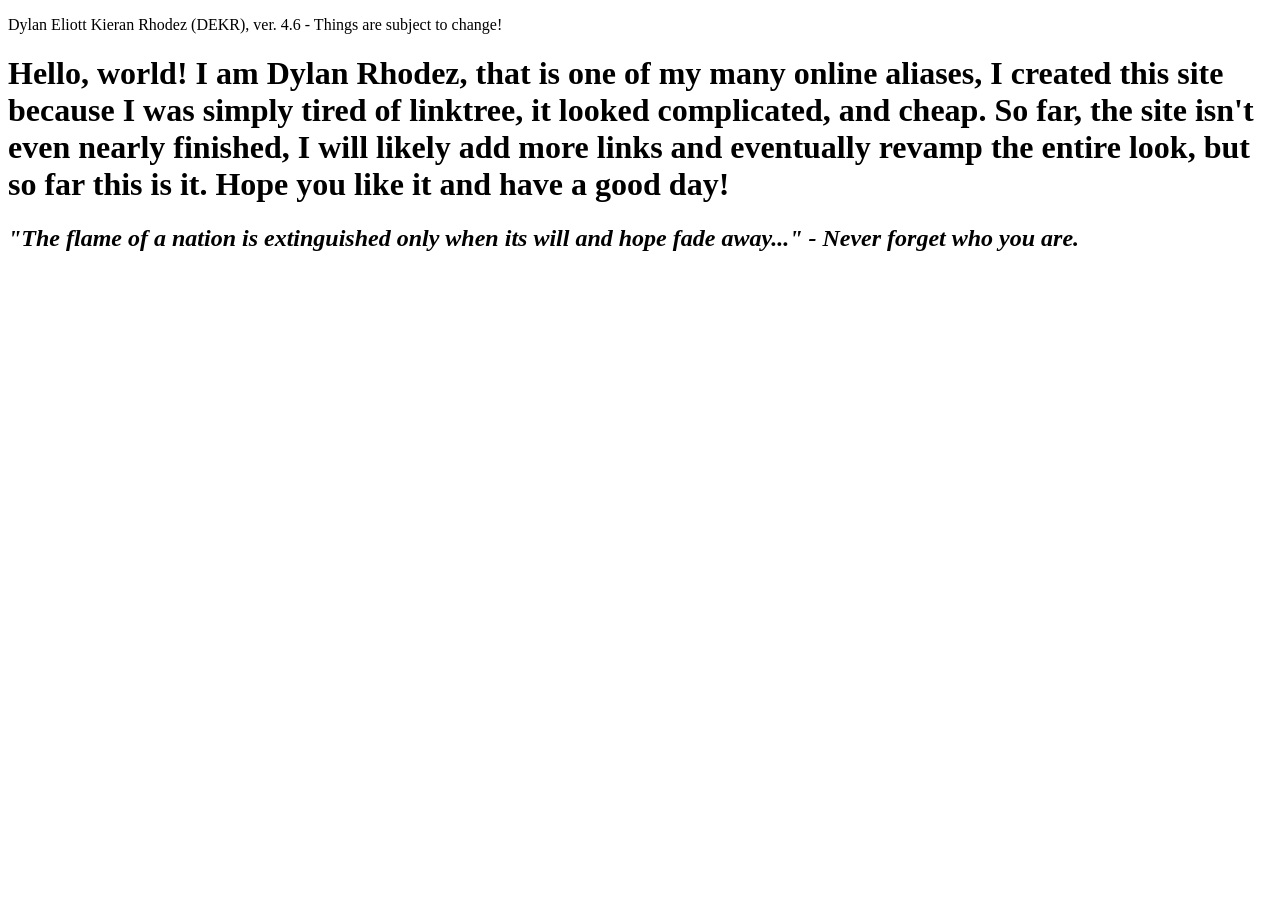
==== index.html @ 38509566 "Update index.html" ====
<!DOCTYPE HTML>
<html>
  <link rel="stylesheet" href="looks.css">
  <head>
    <title>Dylan E. K. Rhodez</title>
  </head>
 <body>
   <p>Dylan Eliott Kieran Rhodez (DEKR), ver. 4.6 - Things are subject to change!</p>
   <h1>Hello, world! I am Dylan Rhodez, that is one of my many online aliases, I created this site because I was simply tired of linktree, it looked complicated, and cheap. So far, the site isn't even nearly finished, I will likely add more links and eventually revamp the entire look, but so far this is it. Hope you like it and have a good day!</h1>
   <h2 style="font-style: italic;"> "The flame of a nation is extinguished only when its will and hope fade away..." - Never forget who you are. </h2>





 </body>
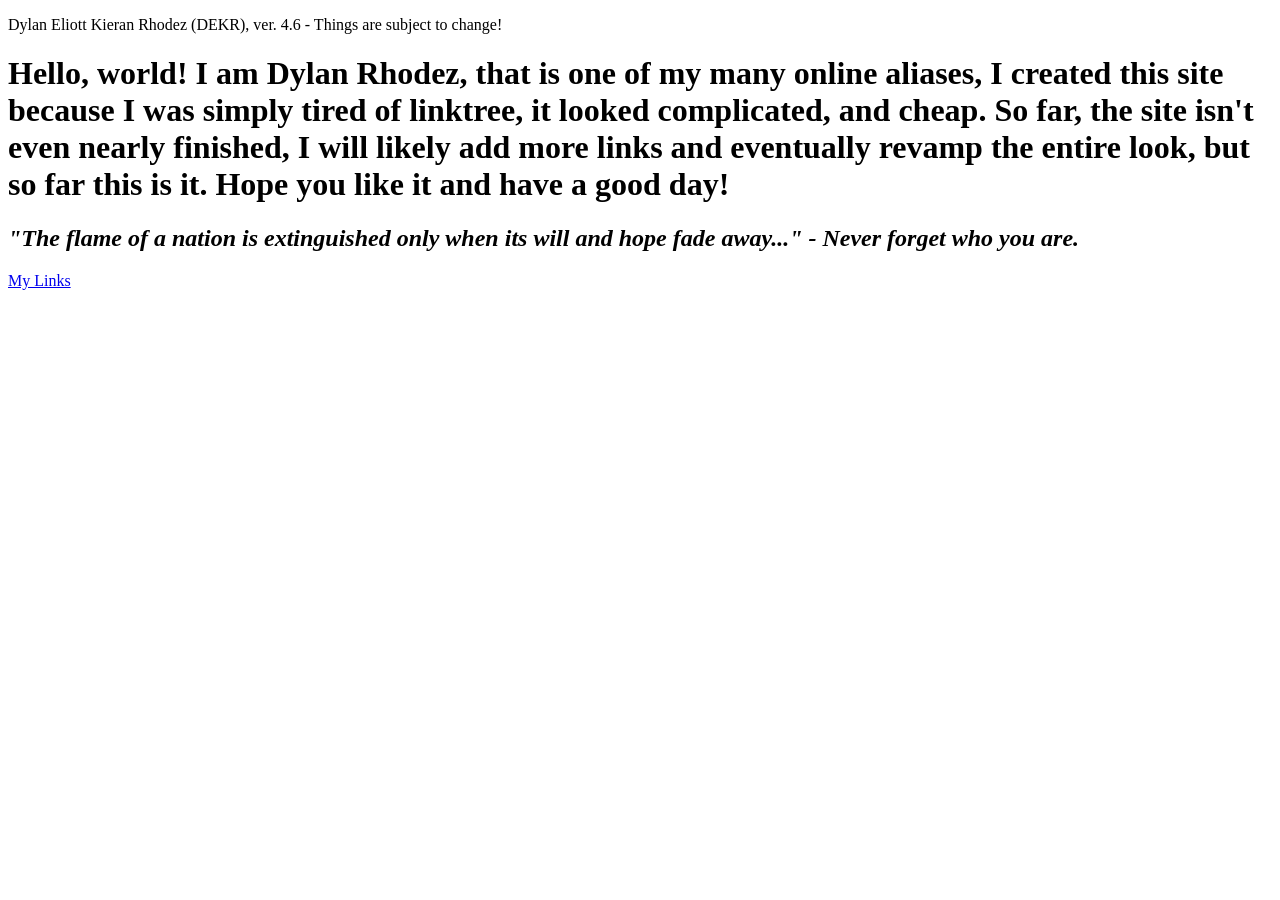
==== commit 5a97ac80: "Update index.html" ====
--- a/index.html
+++ b/index.html
@@ -9,7 +9,9 @@
    <h1>Hello, world! I am Dylan Rhodez, that is one of my many online aliases, I created this site because I was simply tired of linktree, it looked complicated, and cheap. So far, the site isn't even nearly finished, I will likely add more links and eventually revamp the entire look, but so far this is it. Hope you like it and have a good day!</h1>
    <h2 style="font-style: italic;"> "The flame of a nation is extinguished only when its will and hope fade away..." - Never forget who you are. </h2>
 
-
+<nav> 
+    <a href="links.html">My Links</a>
+</nav>
 
 
 
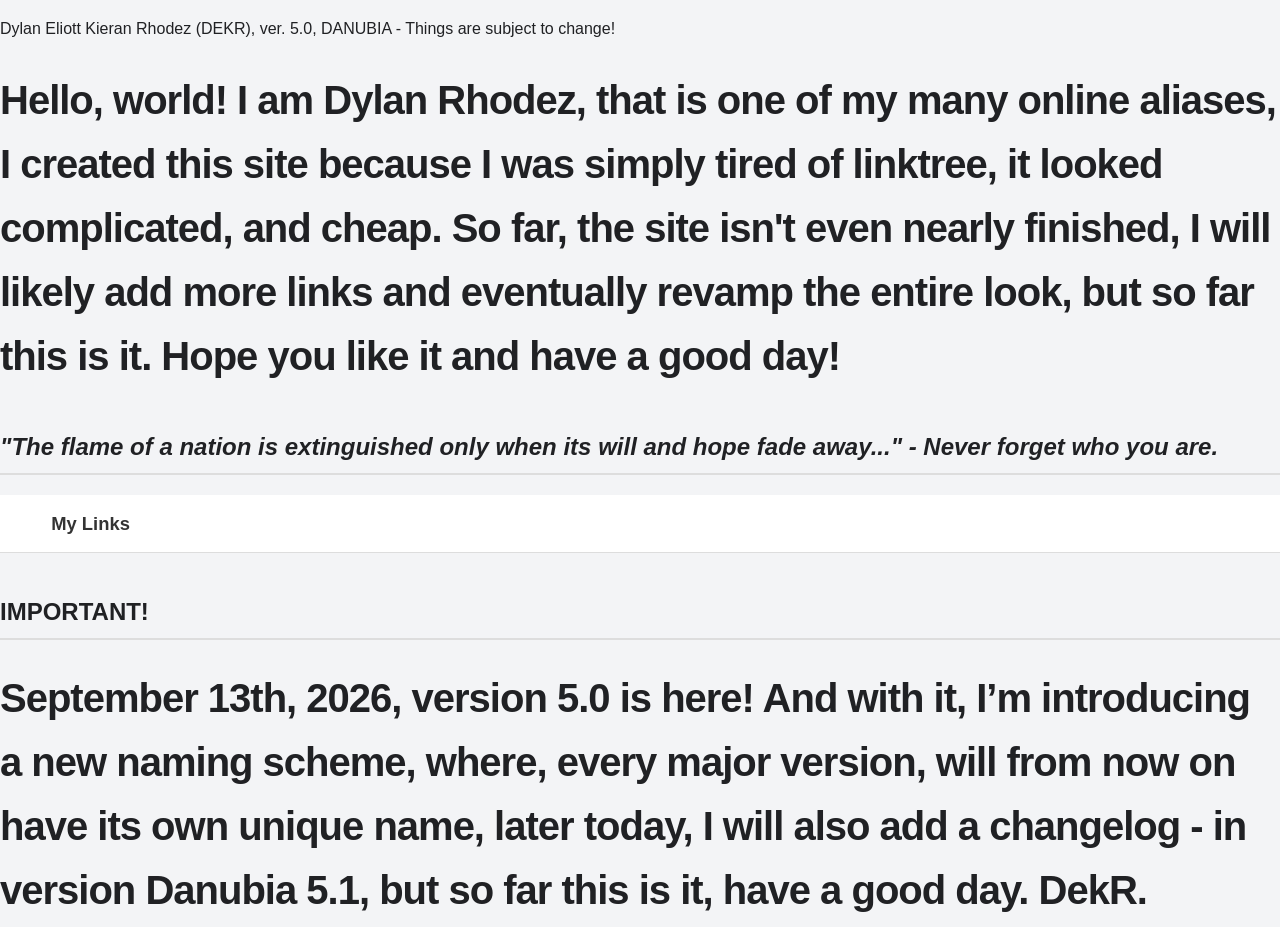
==== commit 58af2f31: "Update index.html" ====
--- a/index.html
+++ b/index.html
@@ -5,7 +5,7 @@
     <title>Dylan E. K. Rhodez</title>
   </head>
  <body>
-   <p>Dylan Eliott Kieran Rhodez (DEKR), ver. 4.6 - Things are subject to change!</p>
+   <p>Dylan Eliott Kieran Rhodez (DEKR), ver. 5.0, DANUBIA - Things are subject to change!</p>
    <h1>Hello, world! I am Dylan Rhodez, that is one of my many online aliases, I created this site because I was simply tired of linktree, it looked complicated, and cheap. So far, the site isn't even nearly finished, I will likely add more links and eventually revamp the entire look, but so far this is it. Hope you like it and have a good day!</h1>
    <h2 style="font-style: italic;"> "The flame of a nation is extinguished only when its will and hope fade away..." - Never forget who you are. </h2>
 
@@ -13,6 +13,8 @@
     <a href="links.html">My Links</a>
 </nav>
 
+<h2>IMPORTANT!</h2>
+<h1>September 13th, 2026, version 5.0 is here! And with it, I’m introducing a new naming scheme, where, every major version, will from now on have its own unique name, later today, I will also add a changelog - in version Danubia 5.1, but so far this is it, have a good day. DekR.</h1>
 
 
  </body>
--- a/looks.css
+++ b/looks.css
@@ -0,0 +1,97 @@
+* {
+    box-sizing: border-box;
+}
+body {
+    margin: 0;
+    padding: 0;
+    background: #f3f4f6;
+    color: #202124;
+    font-family: Arial, Helvetica, sans-serif;
+    line-height: 1.6;
+}
+/* Main content */
+main {
+    width: min(900px, 92%);
+    margin: 40px auto;
+}
+/* Headings */
+h1 {
+    font-size: 2.5rem;
+    margin-bottom: 5px;
+    letter-spacing: -1px;
+}
+h2 {
+    margin-top: 40px;
+    padding-bottom: 6px;
+    border-bottom: 2px solid #ddd;
+}
+h3 {
+    margin-bottom: 5px;
+}
+/* Paragraphs */
+p {
+    max-width: 700px;
+}
+/* Links */
+a {
+    color: #1769aa;
+    text-decoration: underline;
+    text-underline-offset: 3px;
+    font-size: 1.15rem;
+}
+a:hover {
+    color: #d63384;
+}
+a:visited {
+    color: #551a8b;
+}
+/* Images */
+img {
+    max-width: 100%;
+    height: auto;
+    border-radius: 10px;
+}
+/* Navigation */
+nav {
+    background: white;
+    border-bottom: 1px solid #ddd;
+    padding: 14px 4%;
+}
+nav a {
+    margin-right: 18px;
+    color: #333;
+    text-decoration: none;
+    font-weight: 600;
+}
+nav a:hover {
+    color: #d63384;
+}
+/* Sections */
+section {
+    background: white;
+    padding: 25px;
+    margin: 25px 0;
+    border: 1px solid #ddd;
+    border-radius: 12px;
+}
+/* Buttons */
+button {
+    background: #222;
+    color: white;
+    border: none;
+    padding: 10px 16px;
+    border-radius: 7px;
+    cursor: pointer;
+    font-size: 1rem;
+}
+button:hover {
+    background: #444;
+}
+/* Footer */
+footer {
+    margin-top: 60px;
+    padding: 25px;
+    text-align: center;
+    color: #777;
+    border-top: 1px solid #ddd;
+}
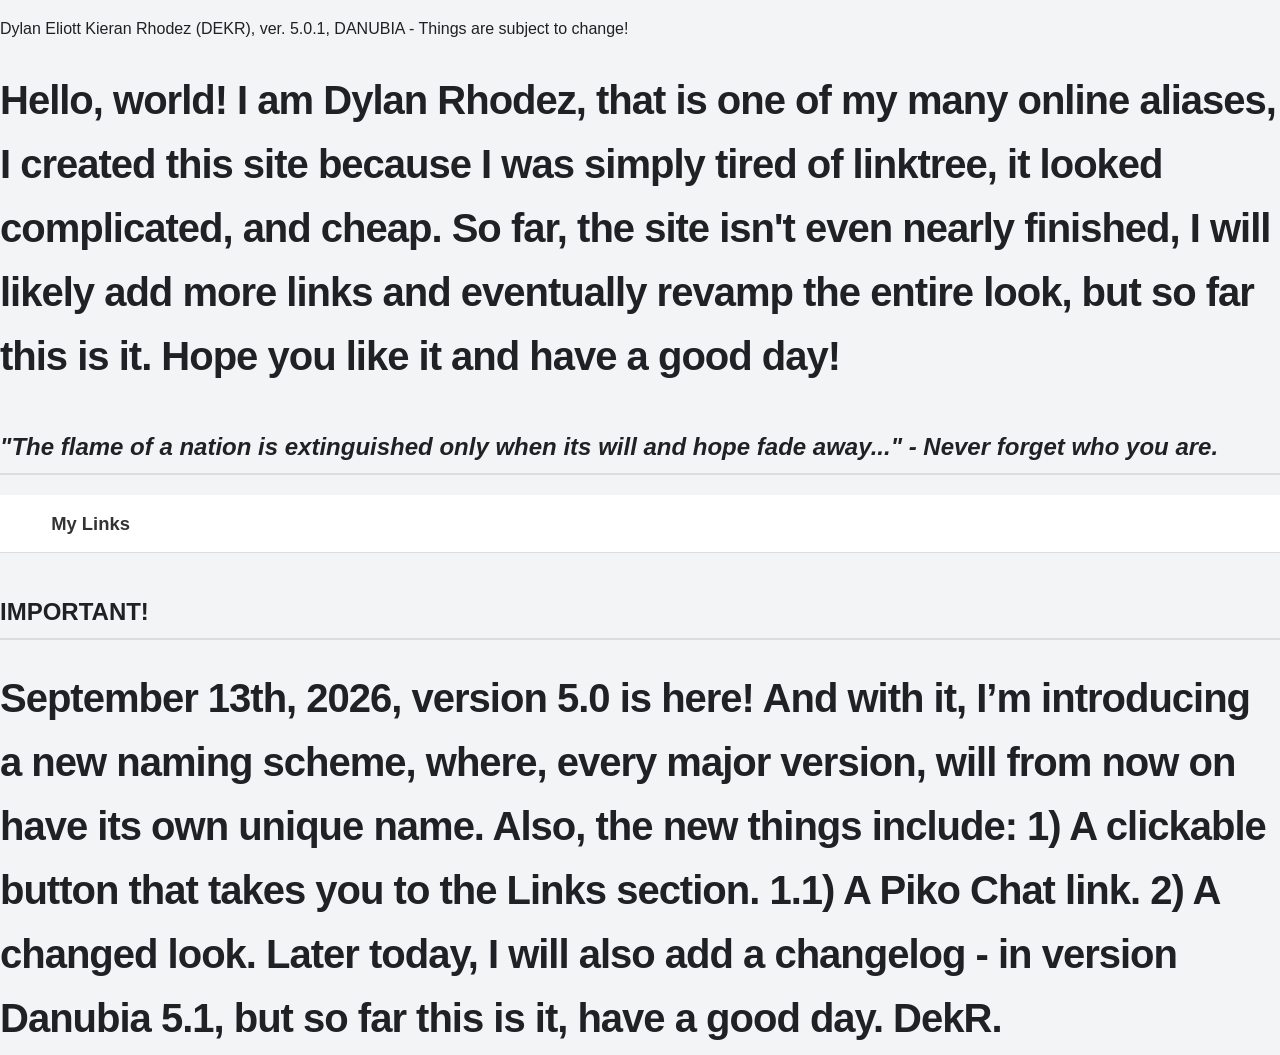
==== commit fd0d24af: "Update index.html" ====
--- a/index.html
+++ b/index.html
@@ -5,7 +5,7 @@
     <title>Dylan E. K. Rhodez</title>
   </head>
  <body>
-   <p>Dylan Eliott Kieran Rhodez (DEKR), ver. 5.0, DANUBIA - Things are subject to change!</p>
+   <p>Dylan Eliott Kieran Rhodez (DEKR), ver. 5.0.1, DANUBIA - Things are subject to change!</p>
    <h1>Hello, world! I am Dylan Rhodez, that is one of my many online aliases, I created this site because I was simply tired of linktree, it looked complicated, and cheap. So far, the site isn't even nearly finished, I will likely add more links and eventually revamp the entire look, but so far this is it. Hope you like it and have a good day!</h1>
    <h2 style="font-style: italic;"> "The flame of a nation is extinguished only when its will and hope fade away..." - Never forget who you are. </h2>
 
@@ -14,7 +14,15 @@
 </nav>
 
 <h2>IMPORTANT!</h2>
-<h1>September 13th, 2026, version 5.0 is here! And with it, I’m introducing a new naming scheme, where, every major version, will from now on have its own unique name, later today, I will also add a changelog - in version Danubia 5.1, but so far this is it, have a good day. DekR.</h1>
+<h1>September 13th, 2026, version 5.0 is here! And with it, I’m introducing a new naming scheme, where, every major version, will from now on have its own unique name. Also, the new things include: 
+
+1) A clickable button that takes you to the Links section.
+
+1.1) A Piko Chat link.
+
+2) A changed look.
+   
+     Later today, I will also add a changelog - in version Danubia 5.1, but so far this is it, have a good day. DekR.</h1>
 
 
  </body>
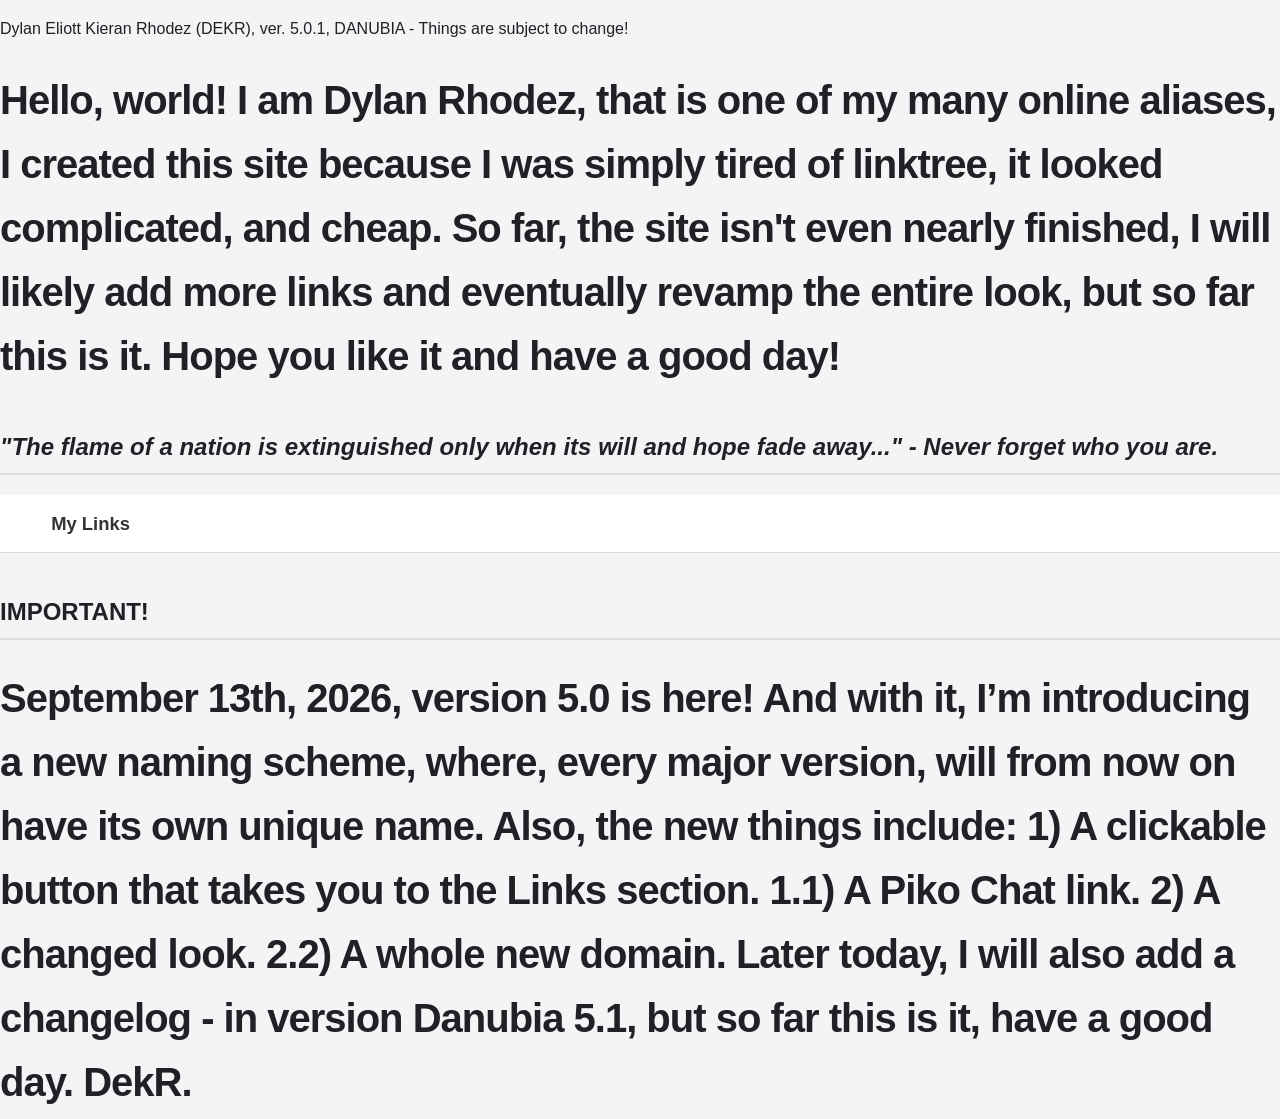
==== commit 669f72d0: "Update index.html" ====
--- a/index.html
+++ b/index.html
@@ -21,6 +21,8 @@
 1.1) A Piko Chat link.
 
 2) A changed look.
+
+2.2) A whole new domain.
    
      Later today, I will also add a changelog - in version Danubia 5.1, but so far this is it, have a good day. DekR.</h1>
 
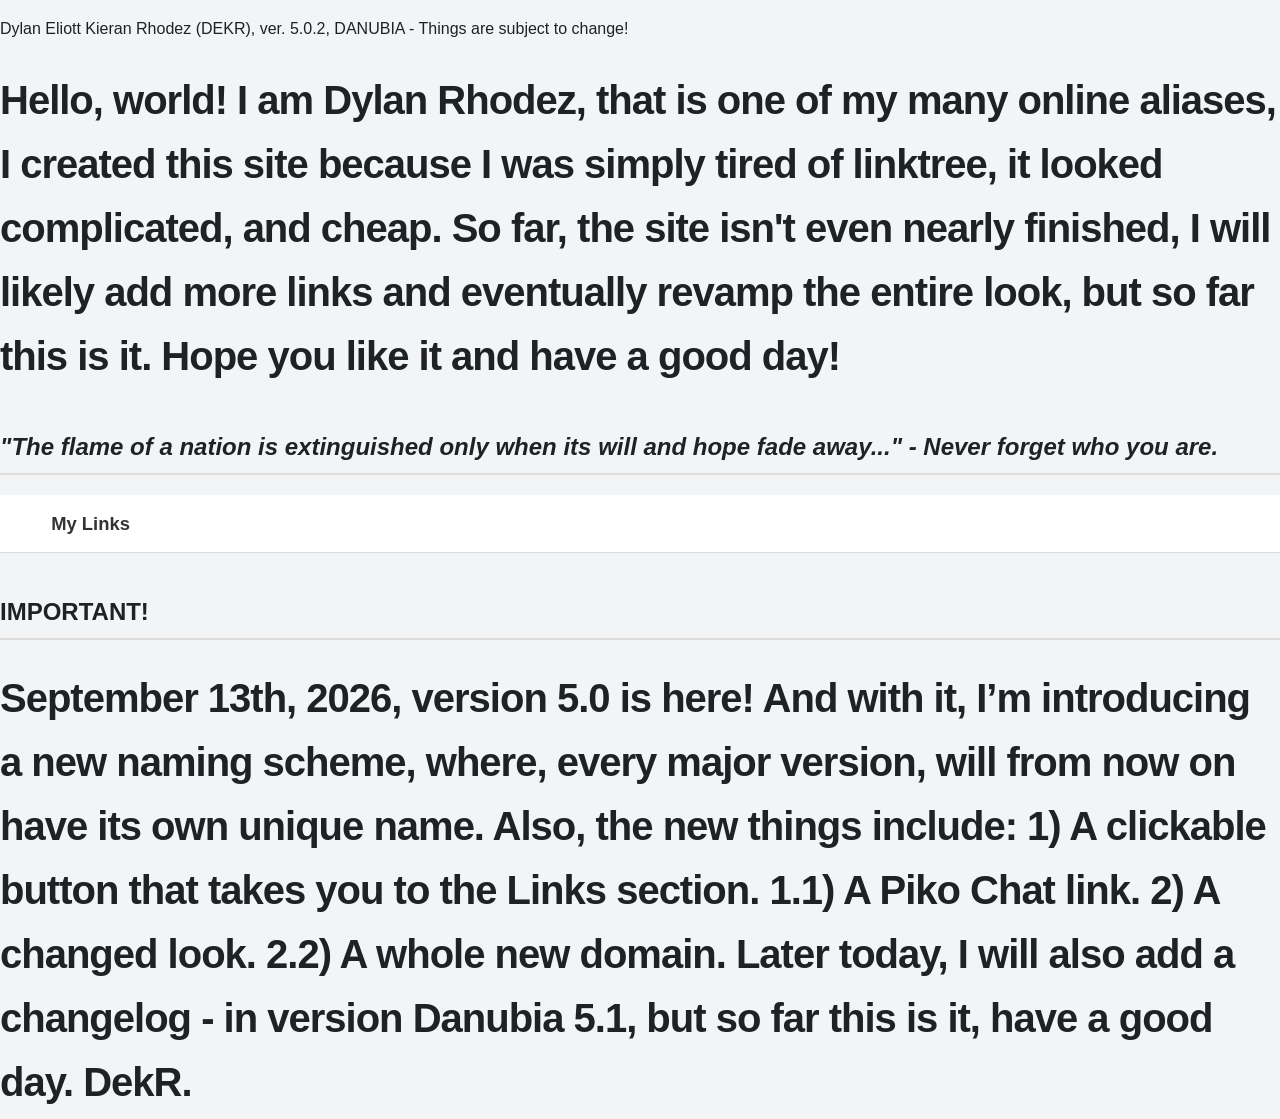
==== commit 251acae6: "Update index.html" ====
--- a/index.html
+++ b/index.html
@@ -5,7 +5,7 @@
     <title>Dylan E. K. Rhodez</title>
   </head>
  <body>
-   <p>Dylan Eliott Kieran Rhodez (DEKR), ver. 5.0.1, DANUBIA - Things are subject to change!</p>
+   <p>Dylan Eliott Kieran Rhodez (DEKR), ver. 5.0.2, DANUBIA - Things are subject to change!</p>
    <h1>Hello, world! I am Dylan Rhodez, that is one of my many online aliases, I created this site because I was simply tired of linktree, it looked complicated, and cheap. So far, the site isn't even nearly finished, I will likely add more links and eventually revamp the entire look, but so far this is it. Hope you like it and have a good day!</h1>
    <h2 style="font-style: italic;"> "The flame of a nation is extinguished only when its will and hope fade away..." - Never forget who you are. </h2>
 
